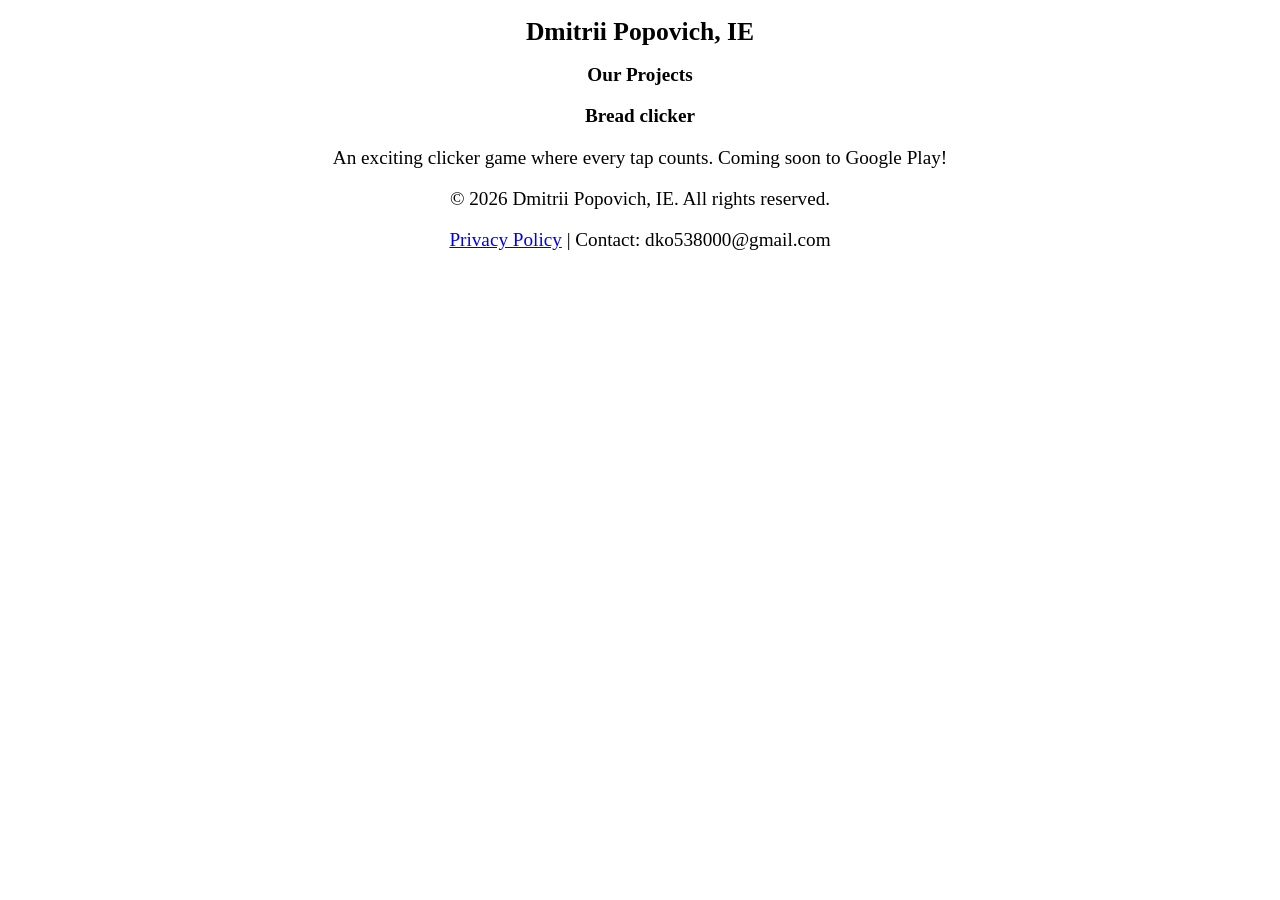
==== index.html @ 70ec12d6 "Add files via upload" ====
<!DOCTYPE html>
<html lang="en">
<head>
    <meta charset="UTF-8">
    <meta name="viewport" content="width=device-width, initial-scale=1.0">
    <link rel="stylesheet" href="main.css">
    <title>Dmitrii Popovich, IE - Games</title>
</head>
<body class="container">
    <!-- Header -->
    <header>
        <h1>Dmitrii Popovich, IE</h1>
    </header>
    <!-- Main -->
    <main>
        <div class="game-card" >
            <h2>Our Projects</h2>
            <h3>Bread clicker</h3>
            <!-- <img src="bread.png" alt="bread" class="my-image"> -->
            <p>An exciting clicker game where every tap counts. Coming soon to Google Play!</p>
        </div>
    </main>
    <!-- Footer -->
    <footer>
        <p>&copy; 2026 Dmitrii Popovich, IE. All rights reserved.</p>
        <p><a href="privacy.html">Privacy Policy</a> | Contact: dko538000@gmail.com</p>
    </footer>
</body>
</html>
---- main.css ----
header, main, footer {
    text-align: center;
    /* background-color: blue; */
}

h2, h3, p {
    font-size: 1.5vw;
}

h1 {
    font-size: 2vw;
}

.container {
    max-width: 1250px;
    margin: 0 auto;
}

/* 
.my-image {
    max-width: 25%;
    height: auto;
} */
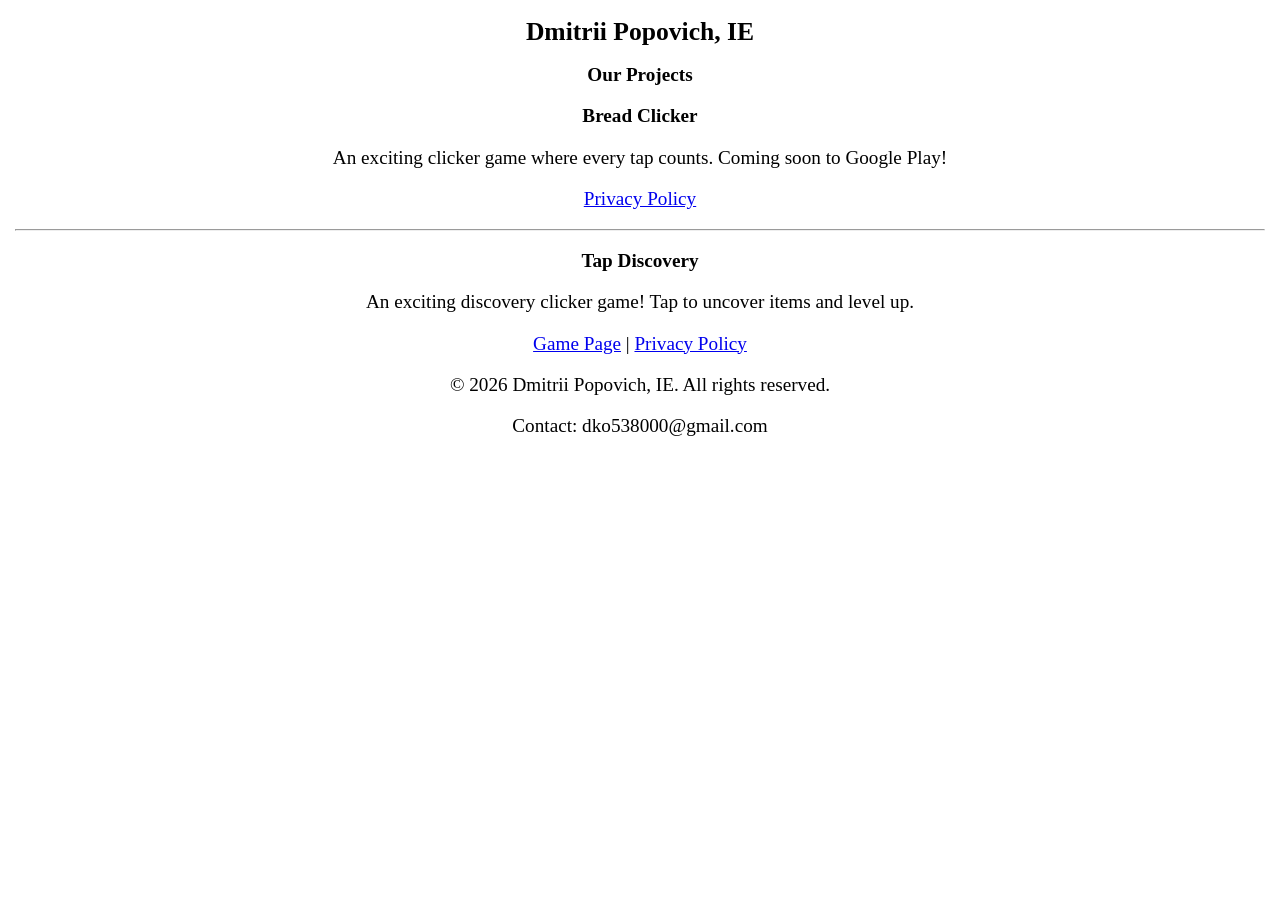
==== commit fbe03152: "Revise index.html with new game information Updated project details and added a new game card." ====
--- a/index.html
+++ b/index.html
@@ -13,17 +13,26 @@
     </header>
     <!-- Main -->
     <main>
-        <div class="game-card" >
-            <h2>Our Projects</h2>
-            <h3>Bread clicker</h3>
-            <!-- <img src="bread.png" alt="bread" class="my-image"> -->
+        <h2>Our Projects</h2>
+
+        <div class="game-card">
+            <h3>Bread Clicker</h3>
             <p>An exciting clicker game where every tap counts. Coming soon to Google Play!</p>
+            <p><a href="privacy.html">Privacy Policy</a></p>
+        </div>
+
+        <hr>
+
+        <div class="game-card">
+            <h3>Tap Discovery</h3>
+            <p>An exciting discovery clicker game! Tap to uncover items and level up.</p>
+            <p><a href="tap-discovery.html">Game Page</a> | <a href="privacy-tap-discovery.html">Privacy Policy</a></p>
         </div>
     </main>
     <!-- Footer -->
     <footer>
         <p>&copy; 2026 Dmitrii Popovich, IE. All rights reserved.</p>
-        <p><a href="privacy.html">Privacy Policy</a> | Contact: dko538000@gmail.com</p>
+        <p>Contact: dko538000@gmail.com</p>
     </footer>
 </body>
-</html>+</html>
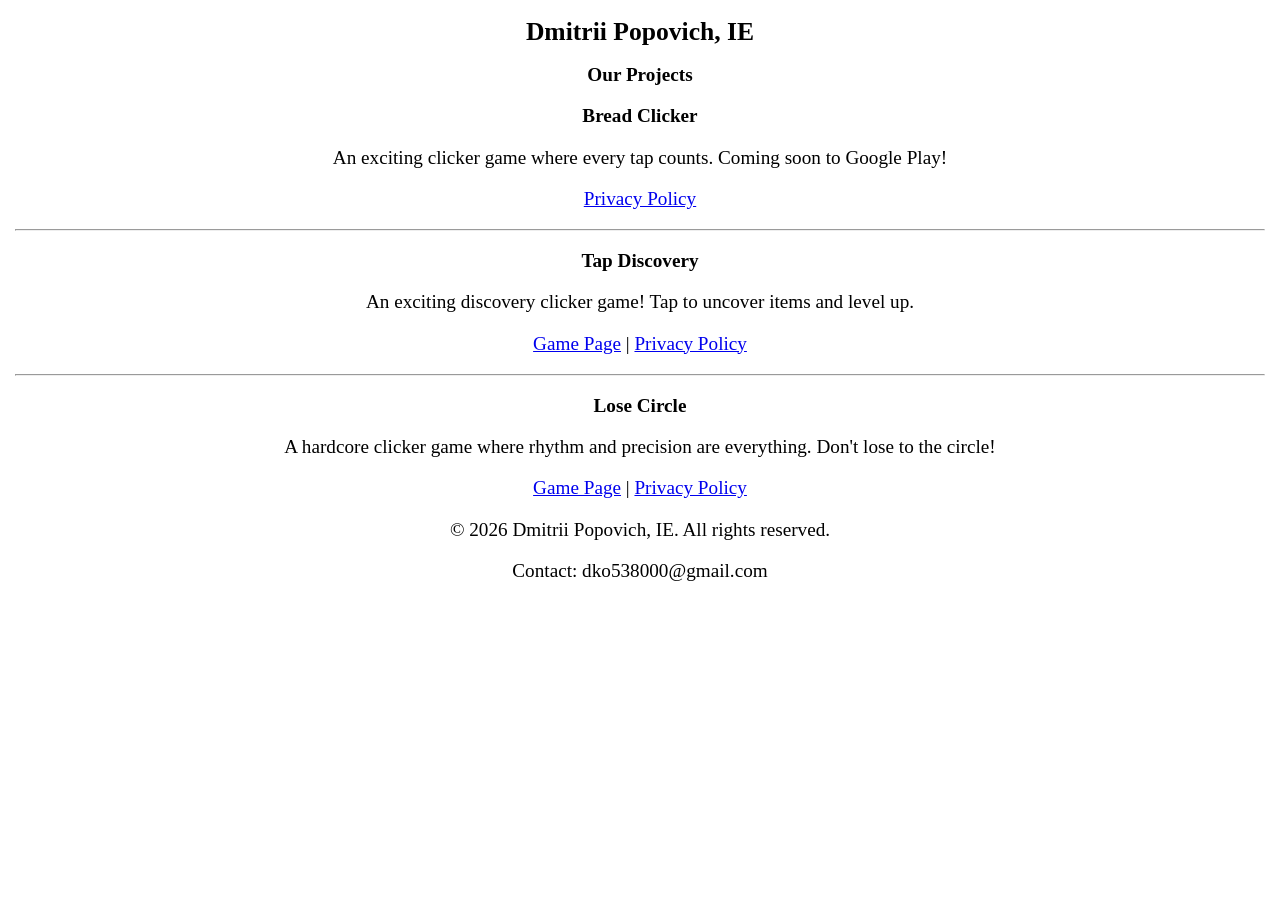
==== commit f7942a4e: "Add 'Lose Circle' game card to index.html Added a new game card for 'Lose Circle' with a description" ====
--- a/index.html
+++ b/index.html
@@ -28,6 +28,14 @@
             <p>An exciting discovery clicker game! Tap to uncover items and level up.</p>
             <p><a href="tap-discovery.html">Game Page</a> | <a href="privacy-tap-discovery.html">Privacy Policy</a></p>
         </div>
+
+        <hr>
+
+        <div class="game-card">
+            <h3>Lose Circle</h3>
+            <p>A hardcore clicker game where rhythm and precision are everything. Don't lose to the circle!</p>
+            <p><a href="lose-circle.html">Game Page</a> | <a href="privacy-lose-circle.html">Privacy Policy</a></p>
+        </div>
     </main>
     <!-- Footer -->
     <footer>
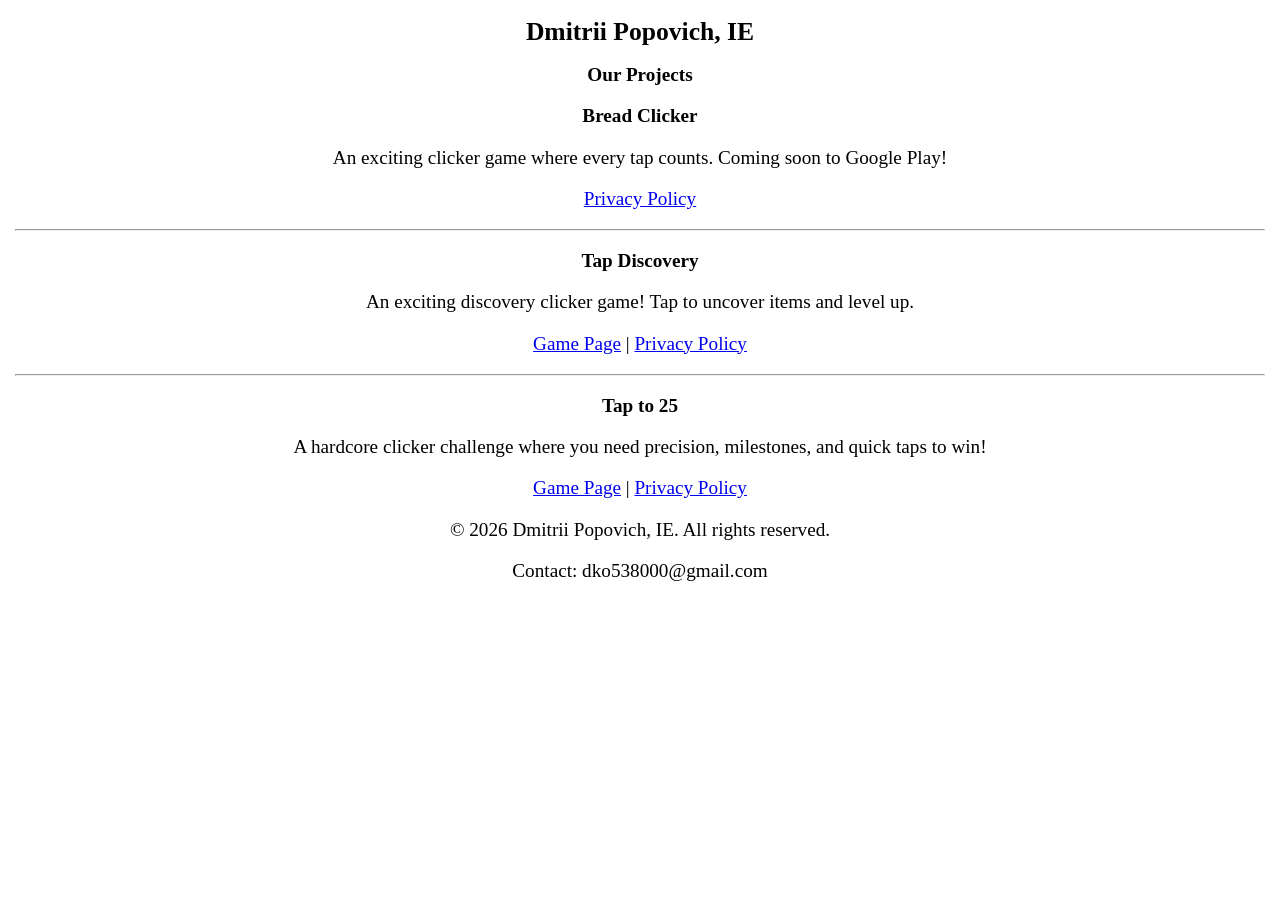
==== commit 9430501c: "Modify game cards in index.html Updated game card for 'Tap to 25' and removed 'Lose Circle'." ====
--- a/index.html
+++ b/index.html
@@ -32,9 +32,9 @@
         <hr>
 
         <div class="game-card">
-            <h3>Lose Circle</h3>
-            <p>A hardcore clicker game where rhythm and precision are everything. Don't lose to the circle!</p>
-            <p><a href="lose-circle.html">Game Page</a> | <a href="privacy-lose-circle.html">Privacy Policy</a></p>
+            <h3>Tap to 25</h3>
+            <p>A hardcore clicker challenge where you need precision, milestones, and quick taps to win!</p>
+            <p><a href="tap-to-25.html">Game Page</a> | <a href="privacy-tap-to-25.html">Privacy Policy</a></p>
         </div>
     </main>
     <!-- Footer -->
